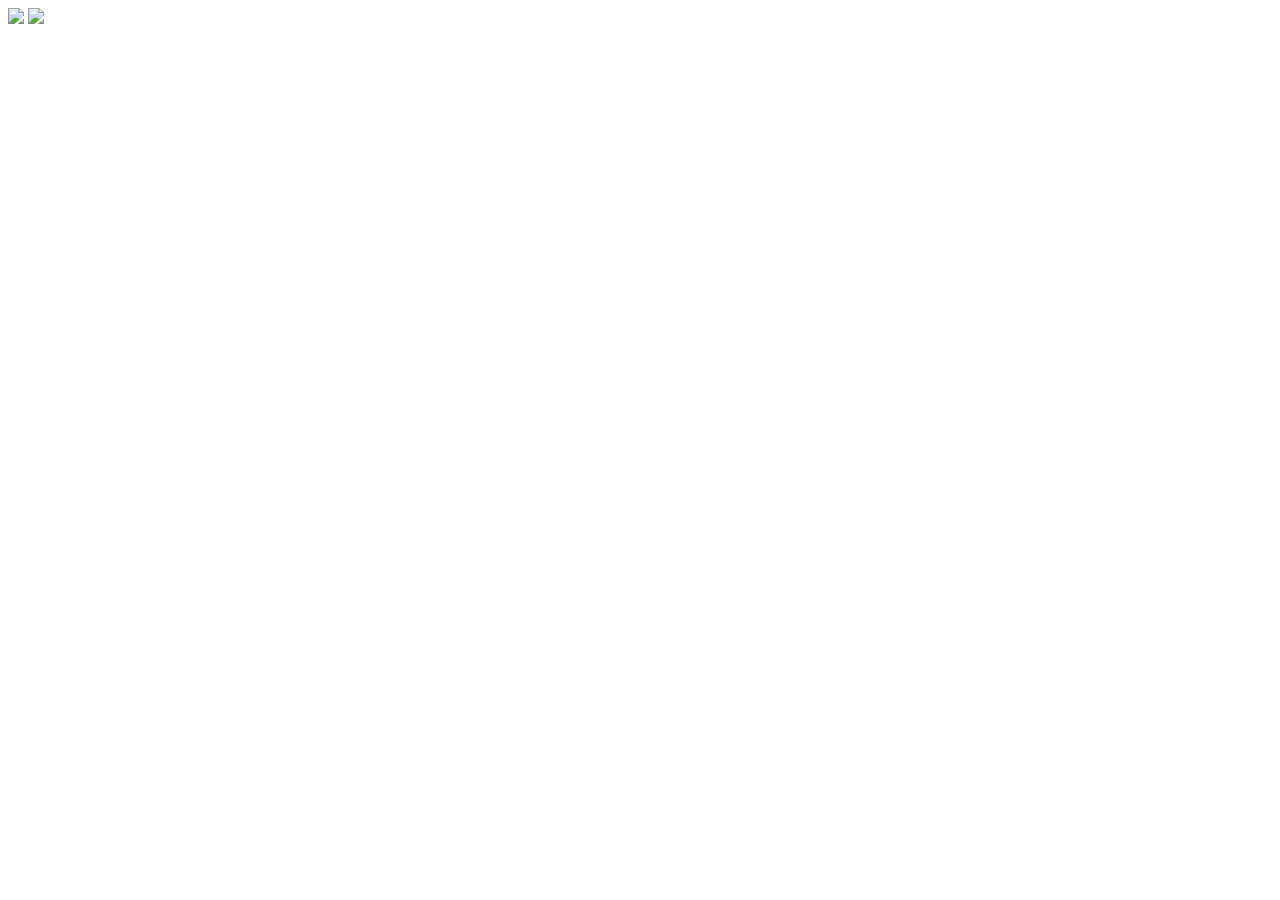
==== 2/cover.html @ c6a48aab "Update" ====
<html>
  <head>
    <script src="vendor/aframe.min.js"></script>
    <script src="vendor/aframe-stereo-component.min.js"></script>
  </head>
  <body>
    <a-scene antialias="true">
        <!-- Paths to left and right images -->
        <a-assets>
          <img id="left" src="img/left.jpg">
          <img id="right" src="img/right.jpg">
        </a-assets>
  
        <!-- Camera -->
        <a-entity camera look-controls position="0 0 0" stereocam="eye:left;"></a-entity>
  
        <!-- Sky sphere -->
        <a-sky id="sky1" src="#left" stereo="eye:left"></a-sky>
        <a-sky id="sky2" src="#right" stereo="eye:right"></a-sky>
  </body>
</html>
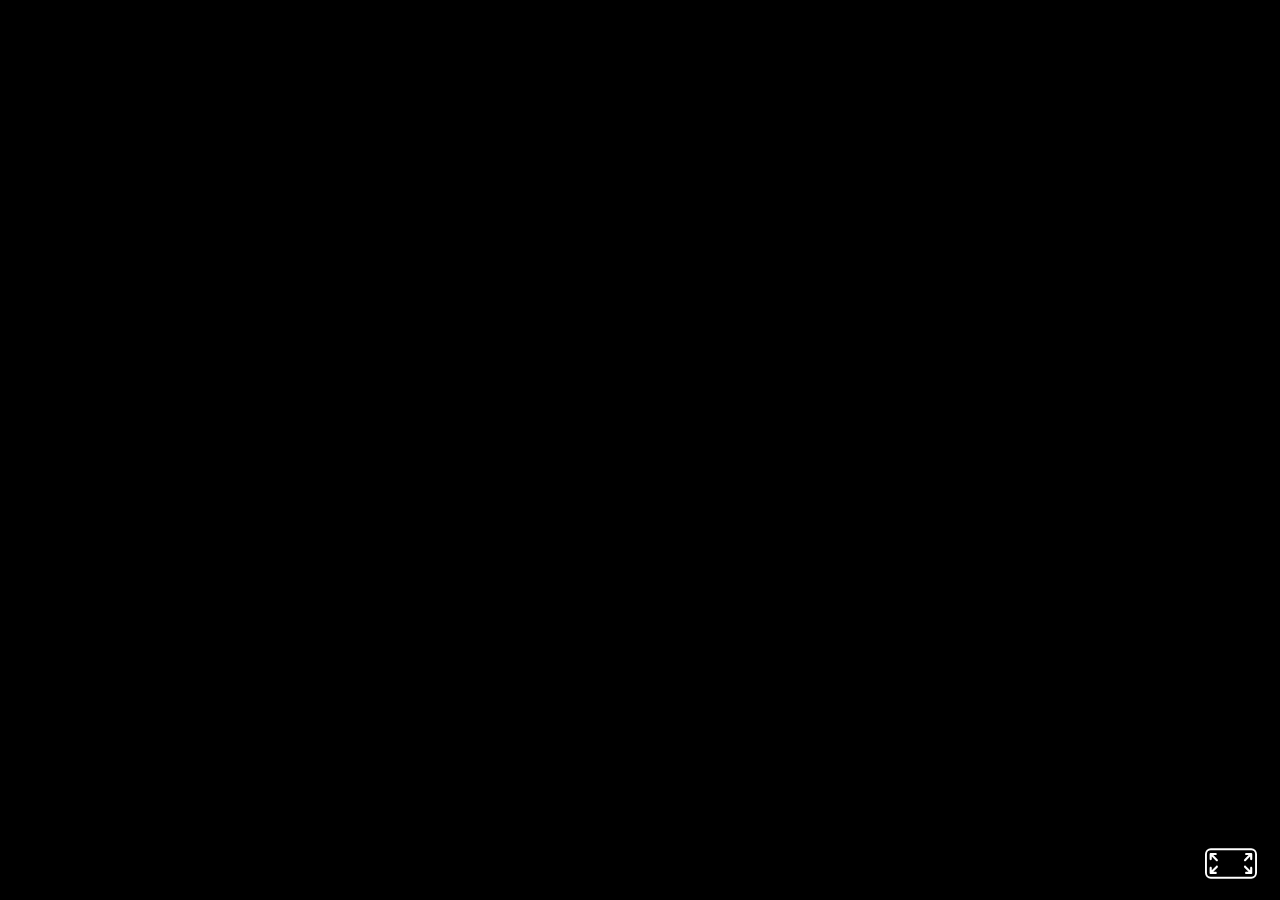
==== commit 66baebb7: "VR cover" ====
--- a/2/cover.html
+++ b/2/cover.html
@@ -1,21 +1,32 @@
 <html>
   <head>
-    <script src="vendor/aframe.min.js"></script>
+    <script src="vendor/aframe-master.min.js"></script>
     <script src="vendor/aframe-stereo-component.min.js"></script>
+    <script src="vendor/play-on-click.js"></script>
+    <script src="vendor/hide-on-play.js"></script>
   </head>
   <body>
-    <a-scene antialias="true">
-        <!-- Paths to left and right images -->
-        <a-assets>
-          <img id="left" src="img/left.jpg">
-          <img id="right" src="img/right.jpg">
-        </a-assets>
-  
-        <!-- Camera -->
-        <a-entity camera look-controls position="0 0 0" stereocam="eye:left;"></a-entity>
-  
-        <!-- Sky sphere -->
-        <a-sky id="sky1" src="#left" stereo="eye:left"></a-sky>
-        <a-sky id="sky2" src="#right" stereo="eye:right"></a-sky>
+    <a-scene>
+      <a-assets>
+        <video id="video" preload="auto"
+               src="img/test2.mp4" playsinline webkit-playsinline
+               width="3840" height="1920" autoplay loop="true"
+               crossOrigin="anonymous" muted></video>
+      </a-assets>
+
+    <!-- here we tell the camera to render (outside VR mode, in monoscopic mode) everything without the 'stereo' component active
+    and if it's active, only render those entities in the 'left' eye -->
+    <a-camera id="camera" lookcontrols position="0 0 0" stereocam="eye:left;">
+      <a-entity position="0 0 -1.5" text="align:center;
+                width:6;
+                wrapCount:100;
+                color: white;
+                value: Click or tap to start VR experience" hide-on-play="#video">
+      </a-entity>
+    </a-camera>
+
+    <a-videosphere  play-on-click src="#video" stereo="eye:left"></a-videosphere>
+    <a-videosphere  play-on-click src="#video" stereo="eye:right"></a-videosphere>
+
   </body>
 </html>